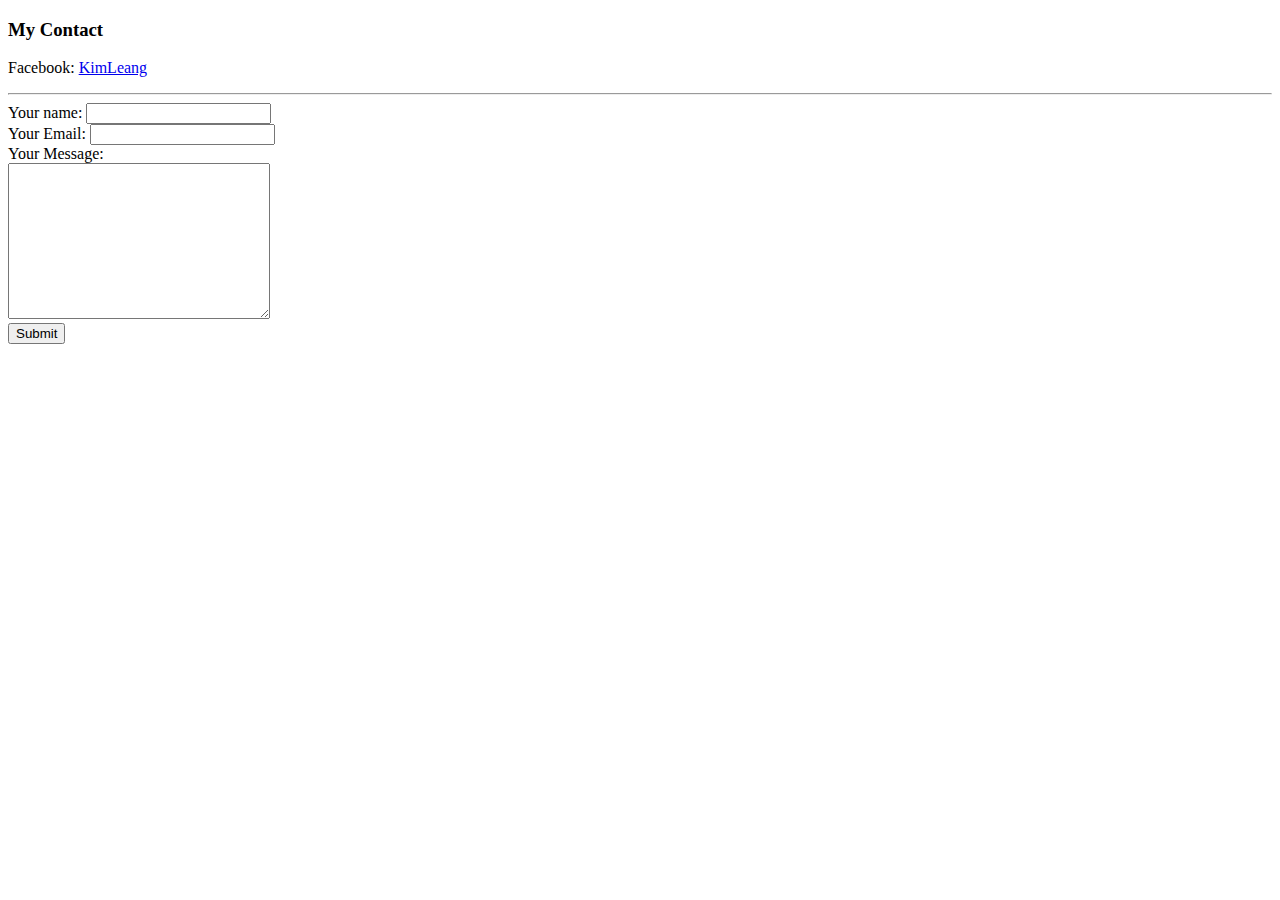
==== contact.html @ 0a53c256 "Add files via upload" ====
<!DOCTYPE html>
<html lang="en">
<head>
    <meta charset="UTF-8">
    <meta http-equiv="X-UA-Compatible" content="IE=edge">
    <meta name="viewport" content="width=device-width, initial-scale=1.0">
    <title>Document</title>
</head>
<body>
    <h3>My Contact</h3>
    <p>Facebook: <a href="https://web.facebook.com/profile.php?id=100033412483389">KimLeang</a></p>
    <hr>
    <form action="mailto:leangk49@gmail.com" method="post" enctype="text/plain">
        <label >Your name:</label>
        <input type="text" name="Your name"><br>
        <label>Your Email:</label>
        <input type="email" name="Your Name"><br>
        <label>Your Message:</label><br>
        <textarea name="Your Message" id="" cols="30" rows="10"></textarea><br>
        <input type="submit">
    </form>
</body>
</html>
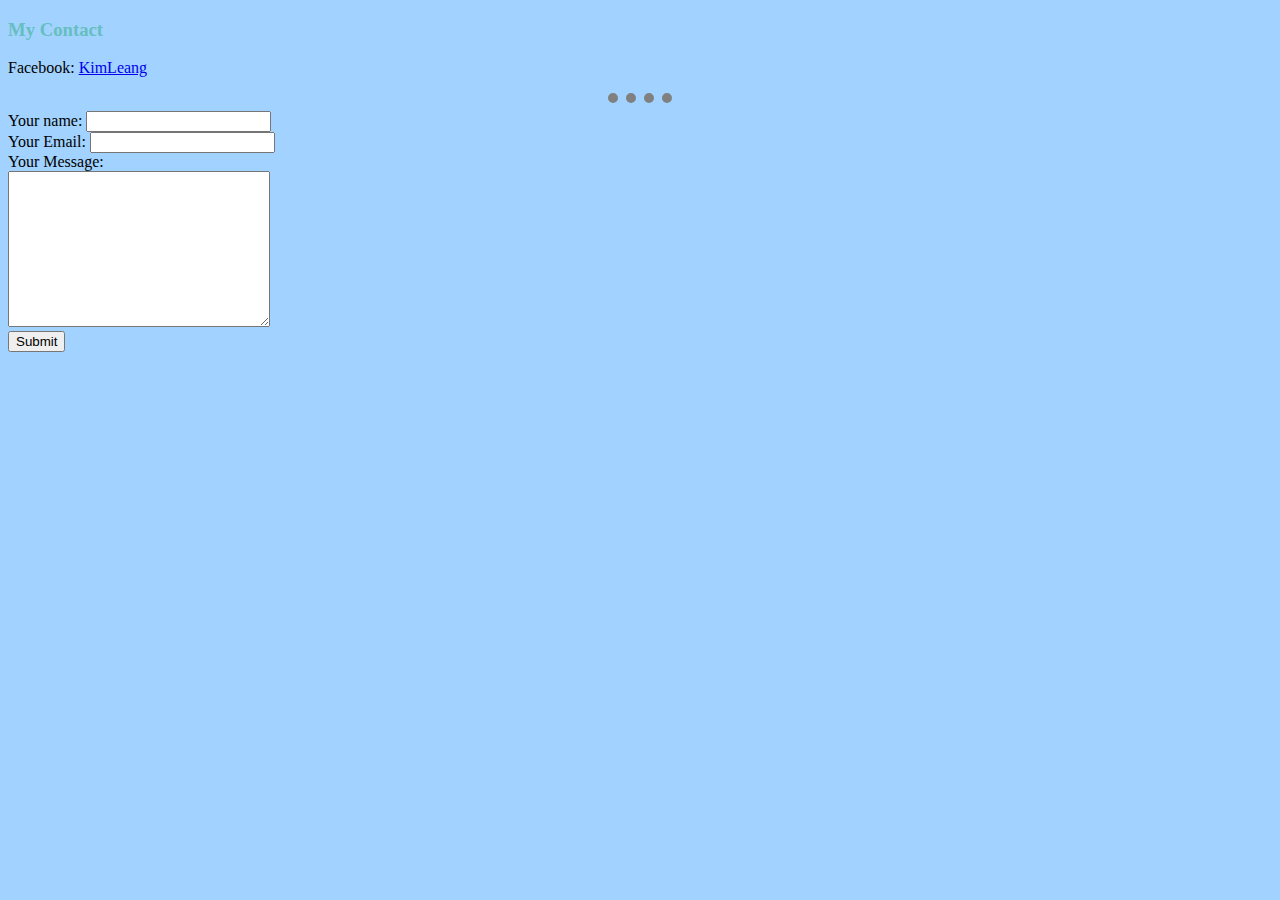
==== commit ea8de85f: "Update contact.html" ====
--- a/contact.html
+++ b/contact.html
@@ -5,6 +5,7 @@
     <meta http-equiv="X-UA-Compatible" content="IE=edge">
     <meta name="viewport" content="width=device-width, initial-scale=1.0">
     <title>Document</title>
+    <link rel="stylesheet" href="style.css">
 </head>
 <body>
     <h3>My Contact</h3>
@@ -20,4 +21,4 @@
         <input type="submit">
     </form>
 </body>
-</html>+</html>
--- a/style.css
+++ b/style.css
@@ -0,0 +1,20 @@
+body{
+    background-color:#A2D2FF;
+}
+img{
+    width: 300px;
+    height: auto;
+}
+hr{
+    border-style: none;
+    border-top: dotted;
+    border-color: grey;
+    border-width: 10px;
+    width: 5%;
+}
+h1{
+    color:#66BFBF;
+}
+h3{
+    color:#66BFBF;
+}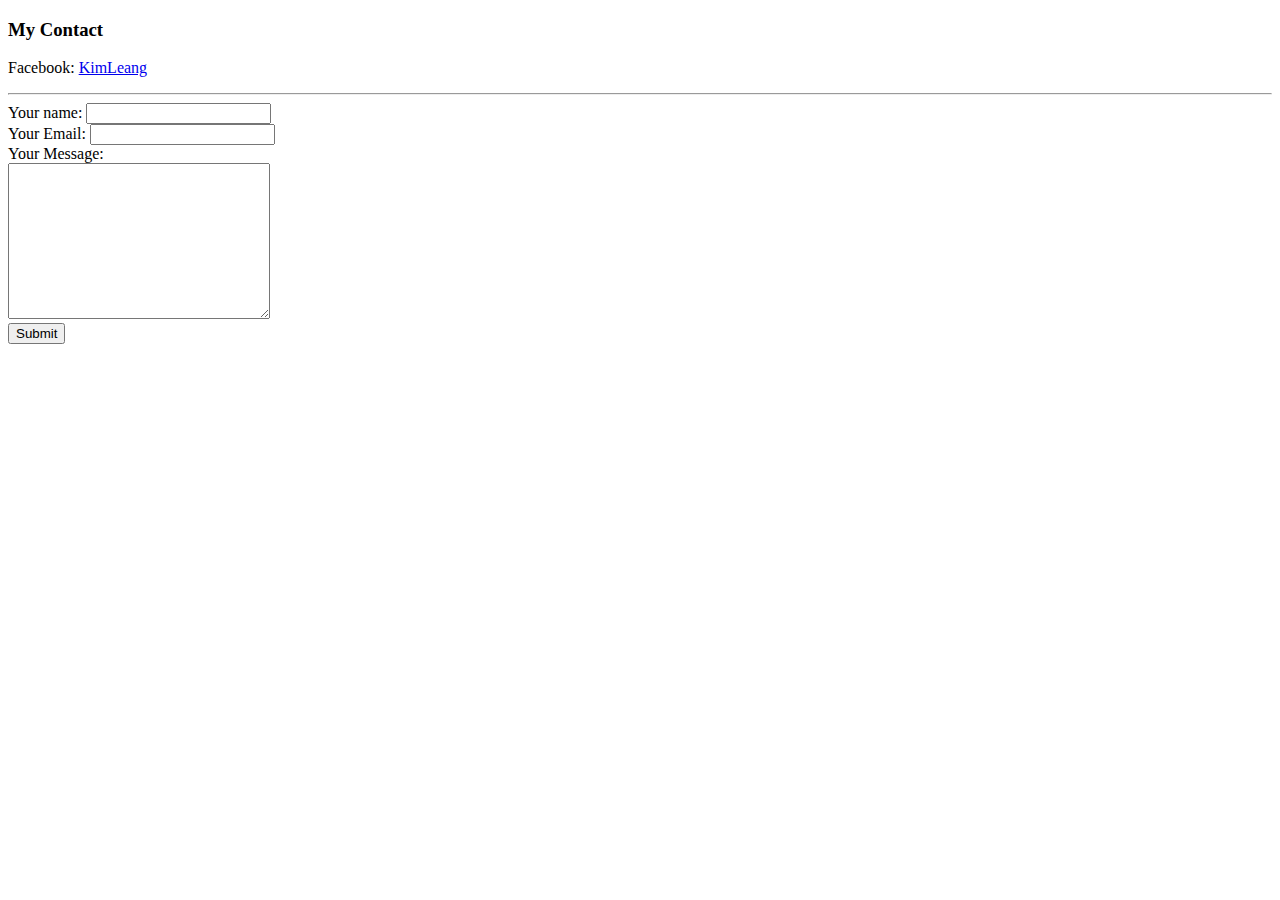
==== commit 2d19ad64: "Add files via upload" ====
--- a/contact.html
+++ b/contact.html
@@ -5,7 +5,7 @@
     <meta http-equiv="X-UA-Compatible" content="IE=edge">
     <meta name="viewport" content="width=device-width, initial-scale=1.0">
     <title>Document</title>
-    <link rel="stylesheet" href="style.css">
+    <link rel="stylesheet" href="css/style.css">
 </head>
 <body>
     <h3>My Contact</h3>
@@ -21,4 +21,4 @@
         <input type="submit">
     </form>
 </body>
-</html>
+</html>